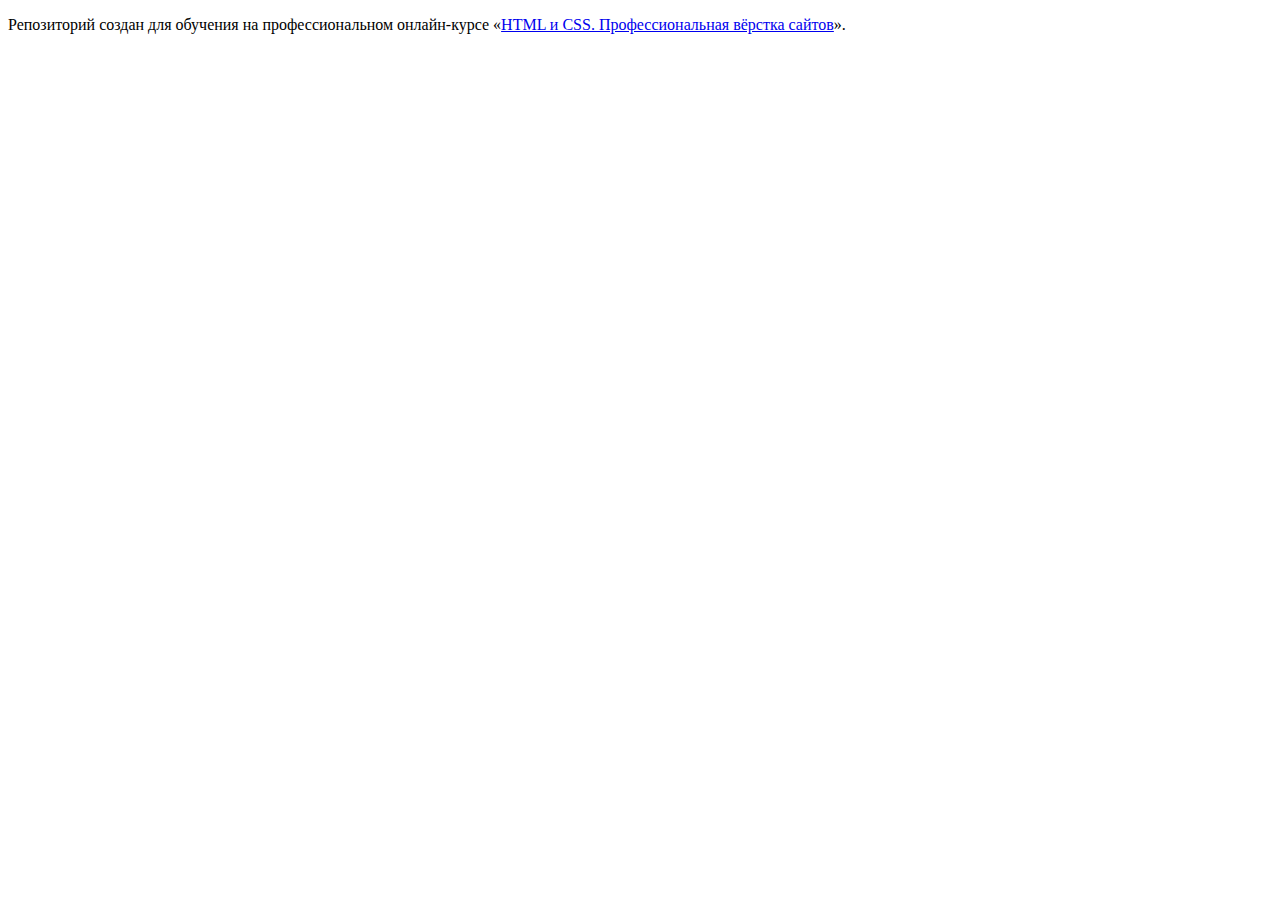
==== index.html @ c4a2315e ":hatching_chick:" ====
<!DOCTYPE html>
<html lang="ru">
  <head>
    <meta charset="utf-8">
    <title>HTML Academy: Седона</title>
  </head>
  <body>

    <p>Репозиторий создан для обучения на профессиональном онлайн‑курсе «<a href="https://htmlacademy.ru/intensive/htmlcss">HTML и CSS. Профессиональная вёрстка сайтов</a>».</p>

  </body>
</html>
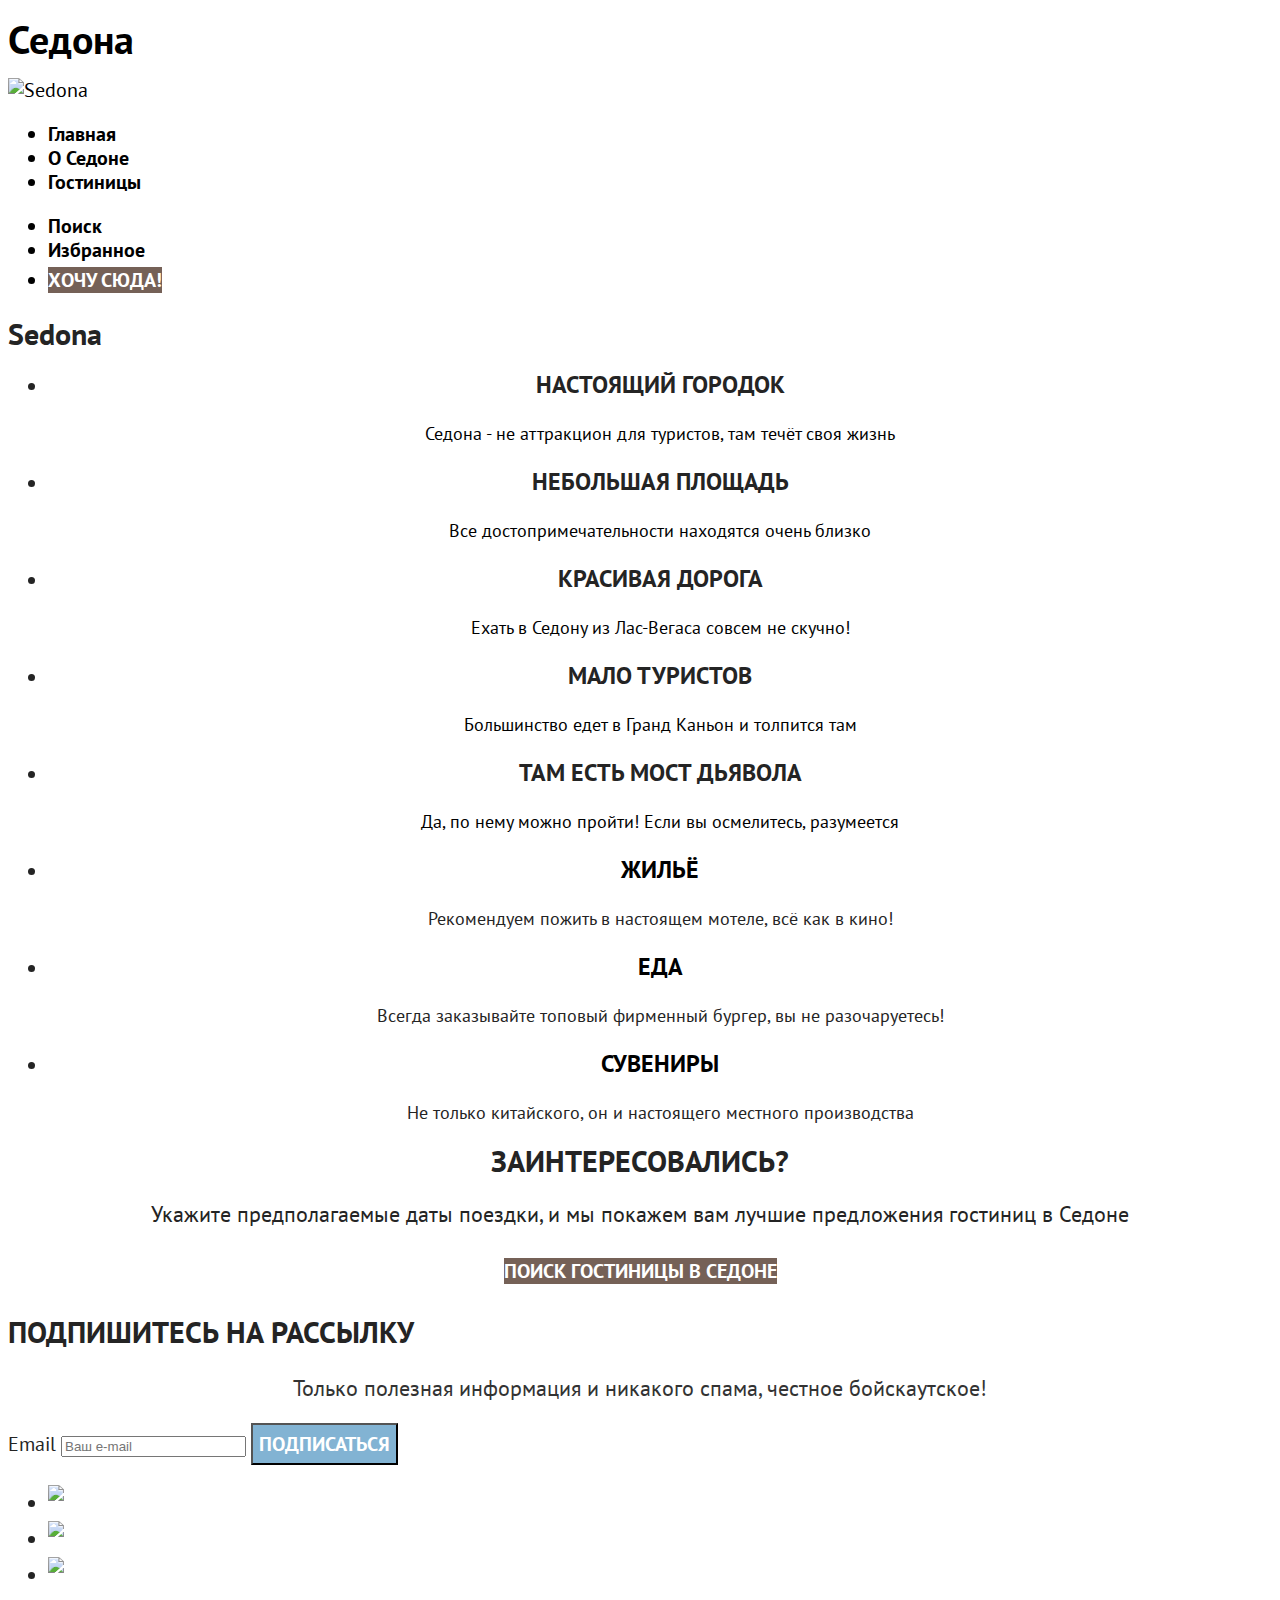
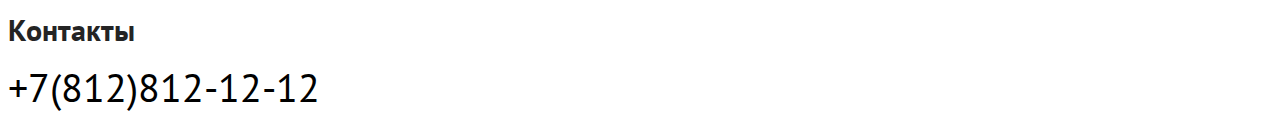
==== commit 2beb740a: "добавляет базовую стилизацию" ====
--- a/index.html
+++ b/index.html
@@ -1,12 +1,128 @@
 <!DOCTYPE html>
 <html lang="ru">
+
   <head>
     <meta charset="utf-8">
     <title>HTML Academy: Седона</title>
+    <link rel="stylesheet" href="styles/styles.css">
   </head>
+
   <body>
 
-    <p>Репозиторий создан для обучения на профессиональном онлайн‑курсе «<a href="https://htmlacademy.ru/intensive/htmlcss">HTML и CSS. Профессиональная вёрстка сайтов</a>».</p>
+    <header class="page-header">
+      <h1 class="visually-hidden">Седона</h1>
+      <img class="page-header-logo" src="images/logo.svg" width="140" height="70" alt="Sedona">
+      <nav class="navigation">
+        <ul class="navigation-list">
+          <li class="navigation-item">
+            <a class="navigation-link">Главная</a>
+          </li>
+          <li class="navigation-item">
+            <a class="navigation-link" href="#">О Седоне</a>
+          </li>
+          <li class="navigation-item">
+            <a class="navigation-link" href="catalog.html">Гостиницы</a>
+        </ul>
+        <ul class="navigation-user">
+          <li class="navigation-item">
+            <a class="navigation-link" href="#"><span class="visually-hidden">Поиск</span></a>
+          </li>
+          <li class="navigation-item">
+            <a class="navigation-link" href="#"><span class="visually-hidden">Избранное</span></a>
+          </li>
+          <li class="navigation-item">
+            <a class="button button-all" href="#">Хочу сюда!</a>
+        </ul>
+      </nav>
+    </header>
+    <main class="page-main">
+      <section class="advantages">
+        <h2 class="visually-hidden">Sedona</h2>
+        <ul class="advantages-list">
+          <li class="advantages-item">
+            <h3 class="advantages-title">Настоящий городок</h3>
+            <p class="advantages-description">Седона - не аттракцион для туристов, там течёт своя жизнь</p>
+          </li>
+          <li class="advantages-item">
+            <h3 class="advantages-title">Небольшая площадь</h3>
+            <p class="advantages-description">Все достопримечательности находятся очень близко</p>
+          </li>
+          <li class="advantages-item">
+            <h3 class="advantages-title">Красивая дорога</h3>
+            <p class="advantages-description">Ехать в Седону из Лас-Вегаса совсем не скучно!</p>
+          </li>
+          <li class="advantages-item">
+            <h3 class="advantages-title">Мало туристов</h3>
+            <p class="advantages-description">Большинство едет в Гранд Каньон и толпится там</p>
+          </li>
+          <li class="advantages-item">
+            <h3 class="advantages-title">Там есть мост дьявола</h3>
+            <p class="advantages-description">Да, по нему можно пройти! Если вы осмелитесь, разумеется</p>
+          </li>
+        </ul>
+        <section class="recommendations">
+          <ul class="recommendations-list">
+            <li class="recommendations-item">
+              <h3 class="recommendations-title">Жильё</h3>
+              <p class="recommendations-description">Рекомендуем пожить в настоящем мотеле, всё как в кино!</p>
+            </li>
+            <li class="recommendations-item">
+              <h3 class="recommendations-title">Еда</h3>
+              <p class="recommendations-description">Всегда заказывайте топовый фирменный бургер, вы не разочаруетесь!
+              </p>
+            </li>
+            <li class="recommendations-item">
+              <h3 class="recommendations-title">Сувениры</h3>
+              <p class="recommendations-description">Не только китайского, он и настоящего местного производства</p>
+            </li>
+          </ul>
+        </section>
+        <section class="search">Заинтересовались?
+          <h3 class="search-description">Укажите предполагаемые даты поездки, и мы покажем вам лучшие предложения
+            гостиниц в Седоне</h3>
+          <a class="button button-all" href="#">Поиск гостиницы в Седоне</a>
+        </section>
+      </section>
+      <section class="newsletter">
+        <h2 class="page-title">Подпишитесь на рассылку</h2>
+        <p class="page-description">Только полезная информация и никакого спама, честное бойскаутское!</p>
+        <form class="newsletter-form" action="https://echo.htmlacademy.ru/" method="post">
+          <label for="newsletter-email" class="visually-hidden">Email</label>
+          <input class="field" placeholder="Ваш e-mail" type="email" name="newsletter-email" id="newsletter-email">
+          <button class="button newsletter-button" type="submit">
+            <span>Подписаться</span>
+          </button>
+        </form>
+      </section>
+    </main>
+    <footer class="page-footer">
+      <section class="footer-social">
+        <ul class="footer-social-list">
+          <li class="footer-social-link">
+            <a class="button button-go" href="#">
+              <img class="vk-link" src="images/vk.svg" alt="Вконтакте" width="24" height="14">
+              <span class="visually-hidden">Вконтакте</span>
+            </a>
+          </li>
+          <li class="footer-social-link">
+            <a class="button button-go" href="#">
+              <img class="tg-link" src="images/telegram.svg" alt="Telegram" width="18" height="15">
+              <span class="visually-hidden">Telegram</span>
+            </a>
+          </li>
+          <li class="footer-social-link">
+            <a class="button button-go" href="#">
+              <img class="yt-link" src="images/youtube.svg" alt="Youtube" width="22" height="17">
+              <span class="visually-hidden">Youtube</span>
+            </a>
+          </li>
+        </ul>
+      </section>
+      <section class="footer-contacts">
+        <h2 class="visually-hidden">Контакты</h2>
+        <a class="footer-contacts-phone" href="tel:+78128121212">+7(812)812-12-12</a>
+      </section>
+    </footer>
+  </body>
 
-  </body>
 </html>
--- a/styles/styles.css
+++ b/styles/styles.css
@@ -0,0 +1,300 @@
+@font-face {
+  font-family: "PT Sans";
+  font-style: normal;
+  font-weight: 400;
+  src: url("../fonts/ptsans-400.woff2") format("woff2");
+  font-display: swap;
+}
+
+@font-face {
+  font-family: "PT Sans";
+  font-style: normal;
+  font-weight: 700;
+  src: url(../fonts/ptsans-700.woff2) format("woff2");
+  font-display: swap;
+}
+
+body {
+  font-family: "PT Sans", sans-serif;
+  font-size: 20px;
+  line-height: 24px;
+  color: #242424;
+  background-color: #ffffff;
+}
+
+.button {
+  font-family: inherit;
+  font-size: 20px;
+  line-height: 36px;
+  font-weight: 700;
+  text-align: center;
+  color: #ffffff;
+  background-color: #756157;
+  text-decoration: none;
+  text-transform: uppercase;
+}
+
+.page-header {
+  color: #000000;
+  background-color: #ffffff;
+}
+
+.navigation-link {
+  font-weight: 700;
+  text-align: left;
+  color: #000000;
+  background-color: #ffffff;
+  text-decoration: none;
+}
+
+.page-main {
+  background-size: 100% auto;
+  background-repeat: no-repeat;
+
+}
+
+.advantages-list {
+  text-align: center;
+}
+
+.advantages-title {
+  font-family: inherit;
+  font-size: 24px;
+  line-height: 28px;
+  font-weight: 700;
+  text-transform: uppercase;
+
+}
+
+.advantages-description {
+  font-size: 18px;
+  line-height: 21px;
+  font-weight: 400;
+  color: #000000;
+}
+
+.recommendations-list {
+  text-align: center;
+}
+
+.recommendations-title {
+  font-family: inherit;
+  font-size: 24px;
+  font-weight: 700;
+  line-height: 28px;
+  text-transform: uppercase;
+  color: #000000;
+}
+
+.recommendations-description {
+  font-weight: 400;
+  font-size: 18px;
+  line-height: 21px;
+  text-align: center;
+}
+
+.search {
+  font-weight: 700;
+  font-size: 30px;
+  line-height: 36px;
+  text-align: center;
+  text-transform: uppercase;
+}
+
+.search-description {
+  font-weight: 400;
+  font-size: 22px;
+  line-height: 26px;
+  text-transform: initial;
+}
+
+.page-title {
+  font-weight: 700;
+  font-size: 30px;
+  line-height: 36px;
+  text-transform: uppercase;
+}
+
+.page-description {
+  font-weight: 400;
+  font-size: 22px;
+  line-height: 26px;
+  color: #333333;
+  text-align: center;
+  text-transform: initial;
+}
+
+.footer-contacts-phone {
+  font-size: 40px;
+  line-height: 40px;
+  text-align: center;
+  color: #000000;
+  background-color: #ffffff;
+  text-decoration: none;
+}
+
+.subscribe-button {
+  font-size: 20px;
+  line-height: 36px;
+  color: #ffffff;
+  background-color: #82B3D3;
+  width: 232px;
+  height: 52px;
+  fill: solid;
+}
+
+.page-inner {
+  background-color: #ffffff;
+}
+
+.sorting-container {
+  background-image: url(../images/catalogbackground.jpg);
+  background-repeat: no-repeat;
+}
+
+.page-inner-title {
+  font-weight: 700;
+  font-size: 60px;
+  line-height: 78px;
+  color: #ffffff;
+}
+
+.breadcrumbs {
+  color: #ffffff;
+
+}
+
+.breadcrumbs-link {
+  color: inherit;
+  font-size: 16px;
+  line-height: 21px;
+  font-weight: 400;
+}
+
+
+.catalog-filter-title {
+  font-weight: 700;
+  font-size: 20px;
+  line-height: 24px;
+  color: #ffffff;
+}
+
+.submit {
+  background-color: #82B3D3;
+  font-size: 16px;
+  line-height: 20px;
+  text-transform: uppercase;
+  font-weight: 700;
+  color: #ffffff;
+
+}
+
+.reset {
+  background-color: transparent;
+  color: #000000;
+  font-size: 16px;
+  line-height: 20px;
+  font-weight: 700;
+  text-transform: uppercase;
+
+}
+
+.found {
+  font-weight: 700;
+  text-transform: uppercase;
+  font-size: 30px;
+  line-height: 36px;
+  color: #000000;
+  background-color: #ffffff;
+}
+
+.button-light {
+  background-color: #ffffff;
+  color: #000000;
+
+}
+
+.hotel-card-link {
+  font-family: "PT Sans", sans-serif;
+  font-weight: 700;
+  font-size: 24px;
+  line-height: 28px;
+  text-decoration: none;
+  text-align: left;
+  color: #000000;
+  background-color: #ffffff;
+}
+
+.hotel-card-general {
+  font-weight: 400;
+  font-size: 18px;
+  line-height: 21px;
+  color: #333333;
+  text-transform: initial;
+}
+
+.hotel-card-price {
+  font-weight: 400;
+  font-size: 18px;
+  line-height: 21px;
+  color: #333333;
+  text-align: right;
+}
+
+.hotel-card-button-1 {
+  font-weight: 700;
+  font-size: 16px;
+  line-height: 20px;
+  text-align: center;
+  color: #ffffff;
+  background-color: #756157;
+}
+
+.hotel-card-button-2 {
+  font-weight: 700;
+  font-size: 16px;
+  line-height: 20px;
+  text-align: center;
+  color: #ffffff;
+  background-color: #82B3D3;
+}
+
+.hotel-card-button-2-in {
+  font-weight: 700;
+  font-size: 16px;
+  line-height: 20px;
+  text-align: center;
+  background-color: #7DB54F;
+}
+
+.hotel-card-rating {
+  font-weight: 400;
+  font-size: 16px;
+  line-height: 20px;
+  text-align: center;
+  background-color: #F2F2F2;
+  text-transform: uppercase;
+}
+
+.pagination-link{
+ font-weight: 700;
+ text-decoration: none;
+ font-size: 20px;
+ line-height: 36px;
+ background-color: #82B3D3;
+ color: #ffffff;
+}
+
+.pagination-current {
+  background-color: #F2F2F2;
+  color: #000000;
+}
+
+.newsletter-button {
+ color: #ffffff;
+ background-color: #82B3D3;
+}
+
+.button-go {
+  background-color: #ffffff;
+}
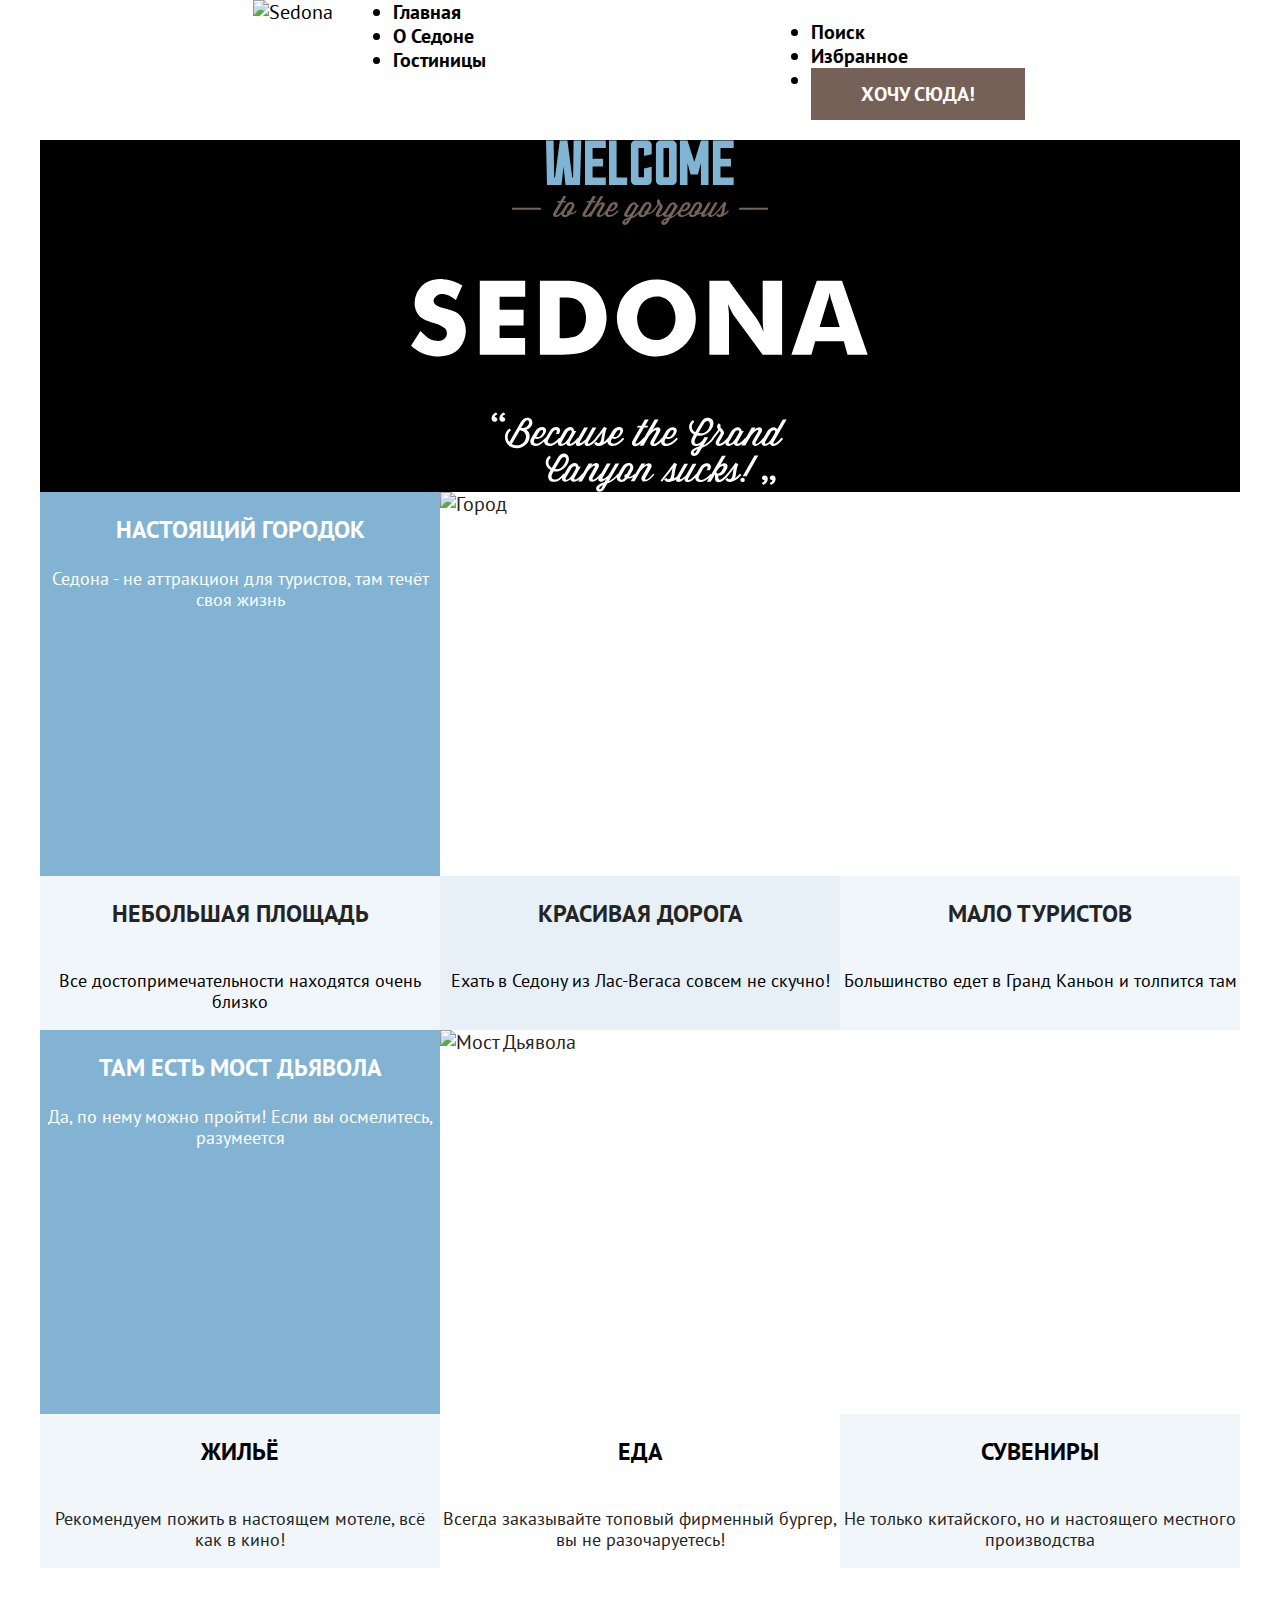
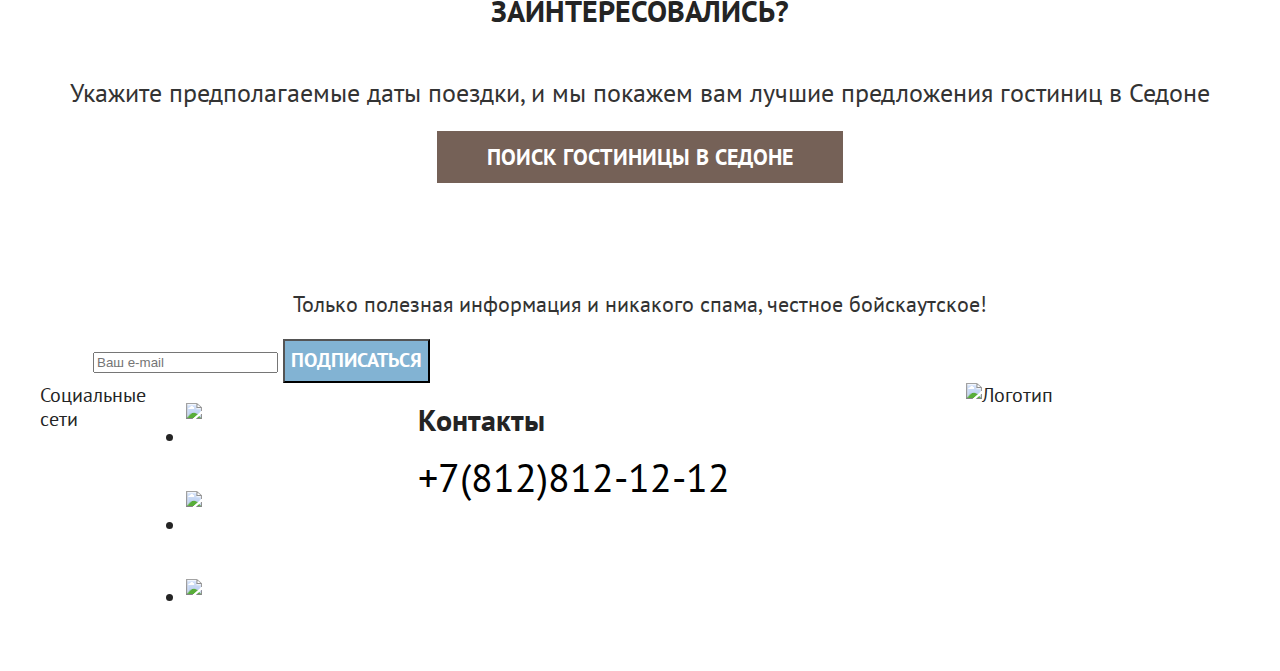
==== commit 306abef4: "Добавляет сетки страниц на флексах" ====
--- a/index.html
+++ b/index.html
@@ -10,7 +10,6 @@
   <body>
 
     <header class="page-header">
-      <h1 class="visually-hidden">Седона</h1>
       <img class="page-header-logo" src="images/logo.svg" width="140" height="70" alt="Sedona">
       <nav class="navigation">
         <ul class="navigation-list">
@@ -35,93 +34,112 @@
         </ul>
       </nav>
     </header>
-    <main class="page-main">
-      <section class="advantages">
-        <h2 class="visually-hidden">Sedona</h2>
-        <ul class="advantages-list">
-          <li class="advantages-item">
-            <h3 class="advantages-title">Настоящий городок</h3>
-            <p class="advantages-description">Седона - не аттракцион для туристов, там течёт своя жизнь</p>
-          </li>
-          <li class="advantages-item">
-            <h3 class="advantages-title">Небольшая площадь</h3>
-            <p class="advantages-description">Все достопримечательности находятся очень близко</p>
-          </li>
-          <li class="advantages-item">
-            <h3 class="advantages-title">Красивая дорога</h3>
-            <p class="advantages-description">Ехать в Седону из Лас-Вегаса совсем не скучно!</p>
-          </li>
-          <li class="advantages-item">
-            <h3 class="advantages-title">Мало туристов</h3>
-            <p class="advantages-description">Большинство едет в Гранд Каньон и толпится там</p>
-          </li>
-          <li class="advantages-item">
-            <h3 class="advantages-title">Там есть мост дьявола</h3>
-            <p class="advantages-description">Да, по нему можно пройти! Если вы осмелитесь, разумеется</p>
-          </li>
-        </ul>
-        <section class="recommendations">
-          <ul class="recommendations-list">
-            <li class="recommendations-item">
-              <h3 class="recommendations-title">Жильё</h3>
-              <p class="recommendations-description">Рекомендуем пожить в настоящем мотеле, всё как в кино!</p>
+    <main class="page-main main-container">
+      <div class="page-container">
+        <section class="advantages">
+          <img class="welcome" src="images/welcome.svg" alt="Добро пожаловать в Седону" width="458" height="352">
+          <div class="advantage-city">
+            <div class="text-city">
+              <h3 class="advantages-title">Настоящий городок</h3>
+              <p class="advantages-description">Седона - не аттракцион для туристов, там течёт своя жизнь</p>
+            </div>
+            <img class="real-city" src="images/photo_1.jpg" alt="Город" width="800" height="384">
+          </div>
+          <div class="text-advantages">
+            <ul class="advantages-list">
+              <li class="advantages-item">
+                <h3 class="advantages-title">Небольшая площадь</h3>
+                <p class="advantages-description">Все достопримечательности находятся очень близко</p>
+              </li>
+              <li class="advantages-item">
+                <h3 class="advantages-title">Красивая дорога</h3>
+                <p class="advantages-description">Ехать в Седону из Лас-Вегаса совсем не скучно!</p>
+              </li>
+              <li class="advantages-item">
+                <h3 class="advantages-title">Мало туристов</h3>
+                <p class="advantages-description">Большинство едет в Гранд Каньон и толпится там</p>
+              </li>
+            </ul>
+          </div>
+          <div class="advantage-bridge">
+            <div class="text-bridge">
+              <h3 class="advantages-title">Там есть мост дьявола</h3>
+              <p class="advantages-description">Да, по нему можно пройти! Если вы осмелитесь, разумеется</p>
+            </div>
+            <img class="devils-bridge" src="images/photo_2.jpg" alt="Мост Дьявола" width="800" height="384">
+          </div>
+
+          <section class="recommendations">
+            <div class="recommendations-styles">
+              <ul class="recommendations-list">
+                <li class="recommendations-item">
+                  <h3 class="recommendations-title">Жильё</h3>
+                  <p class="recommendations-description">Рекомендуем пожить в настоящем мотеле, всё как в кино!</p>
+                </li>
+                <li class="recommendations-item">
+                  <h3 class="recommendations-title">Еда</h3>
+                  <p class="recommendations-description">Всегда заказывайте топовый фирменный бургер, вы не
+                    разочаруетесь!
+                  </p>
+                </li>
+                <li class="recommendations-item">
+                  <h3 class="recommendations-title">Сувениры</h3>
+                  <p class="recommendations-description">Не только китайского, но и настоящего местного производства</p>
+                </li>
+              </ul>
+            </div>
+          </section>
+          <section class="search">
+            <h2 class="search-title">Заинтересовались?</h2>
+            <h3 class="search-description">Укажите предполагаемые даты поездки, и мы покажем вам лучшие предложения
+              гостиниц в Седоне</h3>
+            <a class="button button-all" href="#">Поиск гостиницы в Седоне</a>
+          </section>
+        </section>
+        <section class="newsletter">
+          <h2 class="page-title">Подпишитесь на рассылку</h2>
+          <p class="page-description">Только полезная информация и никакого спама, честное бойскаутское!</p>
+          <form class="newsletter-form" action="https://echo.htmlacademy.ru/" method="post">
+            <label for="newsletter-email" class="visually-hidden">Email</label>
+            <input class="field" placeholder="Ваш e-mail" type="email" name="newsletter-email" id="newsletter-email">
+            <button class="button newsletter-button" type="submit">
+              <span class="subscribe-button">Подписаться</span>
+            </button>
+          </form>
+        </section>
+      </div>
+    </main>
+    <footer class="page-footer">
+      <div class="page-footer-container">
+        <section class="footer-social">
+          <div class="visually-hidden">Социальные сети</div>
+          <ul class="footer-social-list">
+            <li class="footer-social-link">
+              <a class="button button-go" href="#">
+                <img class="vk-link" src="images/vk.svg" alt="Вконтакте" width="24" height="14">
+                <span class="visually-hidden">Вконтакте</span>
+              </a>
             </li>
-            <li class="recommendations-item">
-              <h3 class="recommendations-title">Еда</h3>
-              <p class="recommendations-description">Всегда заказывайте топовый фирменный бургер, вы не разочаруетесь!
-              </p>
+            <li class="footer-social-link">
+              <a class="button button-go" href="#">
+                <img class="tg-link" src="images/telegram.svg" alt="Telegram" width="18" height="15">
+                <span class="visually-hidden">Telegram</span>
+              </a>
             </li>
-            <li class="recommendations-item">
-              <h3 class="recommendations-title">Сувениры</h3>
-              <p class="recommendations-description">Не только китайского, он и настоящего местного производства</p>
+            <li class="footer-social-link">
+              <a class="button button-go" href="#">
+                <img class="yt-link" src="images/youtube.svg" alt="Youtube" width="22" height="17">
+                <span class="visually-hidden">Youtube</span>
+              </a>
             </li>
           </ul>
         </section>
-        <section class="search">Заинтересовались?
-          <h3 class="search-description">Укажите предполагаемые даты поездки, и мы покажем вам лучшие предложения
-            гостиниц в Седоне</h3>
-          <a class="button button-all" href="#">Поиск гостиницы в Седоне</a>
+        <section class="footer-contacts">
+          <h2 class="visually-hidden">Контакты</h2>
+          <a class="footer-contacts-phone" href="tel:+78128121212">+7(812)812-12-12</a>
         </section>
-      </section>
-      <section class="newsletter">
-        <h2 class="page-title">Подпишитесь на рассылку</h2>
-        <p class="page-description">Только полезная информация и никакого спама, честное бойскаутское!</p>
-        <form class="newsletter-form" action="https://echo.htmlacademy.ru/" method="post">
-          <label for="newsletter-email" class="visually-hidden">Email</label>
-          <input class="field" placeholder="Ваш e-mail" type="email" name="newsletter-email" id="newsletter-email">
-          <button class="button newsletter-button" type="submit">
-            <span>Подписаться</span>
-          </button>
-        </form>
-      </section>
-    </main>
-    <footer class="page-footer">
-      <section class="footer-social">
-        <ul class="footer-social-list">
-          <li class="footer-social-link">
-            <a class="button button-go" href="#">
-              <img class="vk-link" src="images/vk.svg" alt="Вконтакте" width="24" height="14">
-              <span class="visually-hidden">Вконтакте</span>
-            </a>
-          </li>
-          <li class="footer-social-link">
-            <a class="button button-go" href="#">
-              <img class="tg-link" src="images/telegram.svg" alt="Telegram" width="18" height="15">
-              <span class="visually-hidden">Telegram</span>
-            </a>
-          </li>
-          <li class="footer-social-link">
-            <a class="button button-go" href="#">
-              <img class="yt-link" src="images/youtube.svg" alt="Youtube" width="22" height="17">
-              <span class="visually-hidden">Youtube</span>
-            </a>
-          </li>
-        </ul>
-      </section>
-      <section class="footer-contacts">
-        <h2 class="visually-hidden">Контакты</h2>
-        <a class="footer-contacts-phone" href="tel:+78128121212">+7(812)812-12-12</a>
-      </section>
+        <img class="html-academy-logo" src="images/htmlacademylogo.svg" alt="Логотип академии" width="115" height="33">
+      </div>
     </footer>
   </body>
 
--- a/styles/styles.css
+++ b/styles/styles.css
@@ -14,17 +14,30 @@
   font-display: swap;
 }
 
+html {
+  height: 100%;
+  min-height: 100%;
+}
+
 body {
   font-family: "PT Sans", sans-serif;
   font-size: 20px;
   line-height: 24px;
   color: #242424;
   background-color: #ffffff;
+  margin: 0 auto;
+  margin-top: auto;
+  display: flex;
+  flex-direction: column;
+  min-height: 100%;
+  height: 100%;
+  flex-grow: 1;
+  width: 1200px;
+
 }
 
 .button {
-  font-family: inherit;
-  font-size: 20px;
+  font-family: "PT Sans", sans-serif;
   line-height: 36px;
   font-weight: 700;
   text-align: center;
@@ -37,13 +50,105 @@
 .page-header {
   color: #000000;
   background-color: #ffffff;
+  display: flex;
+  justify-content:space-around;
+  margin: 0 auto;
+}
+
+.page-header-logo{
+  margin-left: 70px;
+
+}
+
+.navigation {
+  display: flex;
+  margin: 0 auto;
+
+}
+
+.navigation-list {
+  margin-left: auto;
+  margin: 0;
+  padding: 0;
+  margin-right: 285px;
+  justify-content: center;
+}
+
+.navigation-user {
+  margin-left: auto;
+  margin-right: 72px;
+}
+
+.page-container {
+  display: flex;
+  margin: 0 auto;
+  flex-direction: column;
+  justify-content: center;
+
+  flex-grow: 1;
+}
+
+.advantage-city {
+  margin: 0 auto;
+  display: flex;
+  justify-content: center;
+
+}
+
+.advantage-bridge {
+  display: flex;
+  margin: 0 auto;
+  justify-content: center;
+
+
+}
+
+.text-advantages {
+  display: flex;
+  margin: 0 auto;
+  justify-content: center;
+
+}
+
+.advantages-list{
+  display: flex;
+  margin: 0 auto;
+  width: 1200px;
+}
+
+.text-city {
+  background-color: #82B3D3;
+  color: #ffffff;
+}
+
+.text-bridge {
+  background-color: #82B3D3;
+  color: #ffffff;
+}
+
+.text-city .advantages-description {
+  color: #ffffff;
+}
+
+.text-bridge .advantages-description {
+  color: #ffffff;
+}
+
+.welcome {
+  background-color: #000000;
+  background-image: url(../images/backhero.jpg);
+  display: block;
+  margin: 0 auto;
+  background-repeat: no-repeat;
+  margin-right: auto;
+  width: 1200px;
+  background-size:auto;
 }
 
 .navigation-link {
   font-weight: 700;
   text-align: left;
   color: #000000;
-  background-color: #ffffff;
   text-decoration: none;
 }
 
@@ -53,32 +158,56 @@
 
 }
 
-.advantages-list {
-  text-align: center;
+.advantages-list{
+  display: flex;
+  margin: 0 auto;
+  padding: 0;
+}
+
+.advantages-item {
+  background-color: rgba(131, 179, 211, 0.12);
+  list-style: none;
+  display: flex;
+  flex-direction: column;
+  margin: 0 auto;
+  min-width: 400px;
+}
+
+.advantages-item:nth-child(2) {
+  background-color: rgba(131, 179, 211, 0.2);
 }
 
 .advantages-title {
-  font-family: inherit;
   font-size: 24px;
   line-height: 28px;
   font-weight: 700;
   text-transform: uppercase;
-
+  text-align: center;
 }
 
 .advantages-description {
   font-size: 18px;
   line-height: 21px;
-  font-weight: 400;
-  color: #000000;
-}
-
-.recommendations-list {
-  text-align: center;
+  color: #000000;
+  text-align: center;
+
+}
+
+.recommendations-styles{
+  text-align: center;
+  margin: 0 auto;
+  display: flex;
+  justify-content: center;
+
+}
+
+.recommendations-list{
+  display: flex;
+  margin: 0 auto;
+  padding: 0;
 }
 
 .recommendations-title {
-  font-family: inherit;
   font-size: 24px;
   font-weight: 700;
   line-height: 28px;
@@ -87,13 +216,36 @@
 }
 
 .recommendations-description {
-  font-weight: 400;
   font-size: 18px;
   line-height: 21px;
   text-align: center;
 }
 
-.search {
+
+.recommendations-item {
+  background-color: rgba(131, 179, 211, 0.12);
+  list-style: none;
+  display: flex;
+  flex-direction: column;
+  margin: 0 auto;
+  min-width: 400px;
+}
+
+.recommendations-item:nth-child(2) {
+  background-color: #ffffff;
+}
+
+.search{
+  display: flex;
+  flex-direction: column;
+  margin: 0 auto;
+  text-align: center;
+  font-size: 22px;
+  line-height: 26px;
+
+}
+
+.search-title {
   font-weight: 700;
   font-size: 30px;
   line-height: 36px;
@@ -102,10 +254,30 @@
 }
 
 .search-description {
+  text-transform: none;
+  text-decoration: none;
   font-weight: 400;
-  font-size: 22px;
-  line-height: 26px;
-  text-transform: initial;
+  color: #333333;
+}
+
+.newsletter {
+  background-color: #ffffff;
+  background-image: url(../images/lowerbackground.jpg);
+  color: #ffffff;
+  display: flex;
+  margin: 0 auto;
+  flex-direction: column;
+  width: 1200px;
+}
+
+.button-all{
+  display: flex;
+  padding-left: 50px;
+  padding-right: 50px;
+  padding-top: 8px;
+  padding-bottom: 8px;
+  margin: 0 auto;
+  float: left;
 }
 
 .page-title {
@@ -116,12 +288,11 @@
 }
 
 .page-description {
-  font-weight: 400;
   font-size: 22px;
   line-height: 26px;
   color: #333333;
   text-align: center;
-  text-transform: initial;
+  text-transform: none;
 }
 
 .footer-contacts-phone {
@@ -129,8 +300,8 @@
   line-height: 40px;
   text-align: center;
   color: #000000;
-  background-color: #ffffff;
   text-decoration: none;
+
 }
 
 .subscribe-button {
@@ -140,7 +311,7 @@
   background-color: #82B3D3;
   width: 232px;
   height: 52px;
-  fill: solid;
+  font-family: "PT Sans", sans-serif;
 }
 
 .page-inner {
@@ -150,6 +321,16 @@
 .sorting-container {
   background-image: url(../images/catalogbackground.jpg);
   background-repeat: no-repeat;
+  display: flex;
+  margin: 0 auto;
+  background-size: auto;
+  flex-wrap: wrap;
+}
+
+.infrastructure-container {
+  flex-direction: column;
+  width: 150px;
+  list-style: none;
 }
 
 .page-inner-title {
@@ -168,7 +349,6 @@
   color: inherit;
   font-size: 16px;
   line-height: 21px;
-  font-weight: 400;
 }
 
 
@@ -191,7 +371,7 @@
 
 .reset {
   background-color: transparent;
-  color: #000000;
+  color: #ffffff;
   font-size: 16px;
   line-height: 20px;
   font-weight: 700;
@@ -215,33 +395,29 @@
 }
 
 .hotel-card-link {
-  font-family: "PT Sans", sans-serif;
   font-weight: 700;
   font-size: 24px;
   line-height: 28px;
   text-decoration: none;
-  text-align: left;
   color: #000000;
   background-color: #ffffff;
 }
 
 .hotel-card-general {
-  font-weight: 400;
   font-size: 18px;
   line-height: 21px;
   color: #333333;
-  text-transform: initial;
+  text-transform: none;
 }
 
 .hotel-card-price {
-  font-weight: 400;
   font-size: 18px;
   line-height: 21px;
   color: #333333;
   text-align: right;
 }
 
-.hotel-card-button-1 {
+.hotel-card-button-more {
   font-weight: 700;
   font-size: 16px;
   line-height: 20px;
@@ -250,7 +426,7 @@
   background-color: #756157;
 }
 
-.hotel-card-button-2 {
+.hotel-card-button-fav {
   font-weight: 700;
   font-size: 16px;
   line-height: 20px;
@@ -259,7 +435,7 @@
   background-color: #82B3D3;
 }
 
-.hotel-card-button-2-in {
+.hotel-card-button-fav-in {
   font-weight: 700;
   font-size: 16px;
   line-height: 20px;
@@ -268,7 +444,6 @@
 }
 
 .hotel-card-rating {
-  font-weight: 400;
   font-size: 16px;
   line-height: 20px;
   text-align: center;
@@ -276,13 +451,13 @@
   text-transform: uppercase;
 }
 
-.pagination-link{
- font-weight: 700;
- text-decoration: none;
- font-size: 20px;
- line-height: 36px;
- background-color: #82B3D3;
- color: #ffffff;
+.pagination-link {
+  font-weight: 700;
+  text-decoration: none;
+  font-size: 20px;
+  line-height: 36px;
+  background-color: #82B3D3;
+  color: #ffffff;
 }
 
 .pagination-current {
@@ -291,10 +466,46 @@
 }
 
 .newsletter-button {
- color: #ffffff;
- background-color: #82B3D3;
+  color: #ffffff;
+  background-color: #82B3D3;
 }
 
 .button-go {
   background-color: #ffffff;
 }
+
+.main-container {
+  flex-grow: 1;
+}
+
+.page-footer-container {
+  display: flex;
+  margin: 0 auto;
+}
+
+.footer-social {
+  width: 142px;
+  margin-right: 236px;
+  display: flex;
+
+}
+
+.html-academy-logo {
+  margin-left: 236px;
+}
+
+
+
+.living-container{
+  display: flex;
+  flex-direction: column;
+  list-style: none;
+
+}
+
+.hotel-list{
+  display: flex;
+  flex-wrap:wrap;
+  margin: 0 auto;
+  flex-direction: column;
+}
